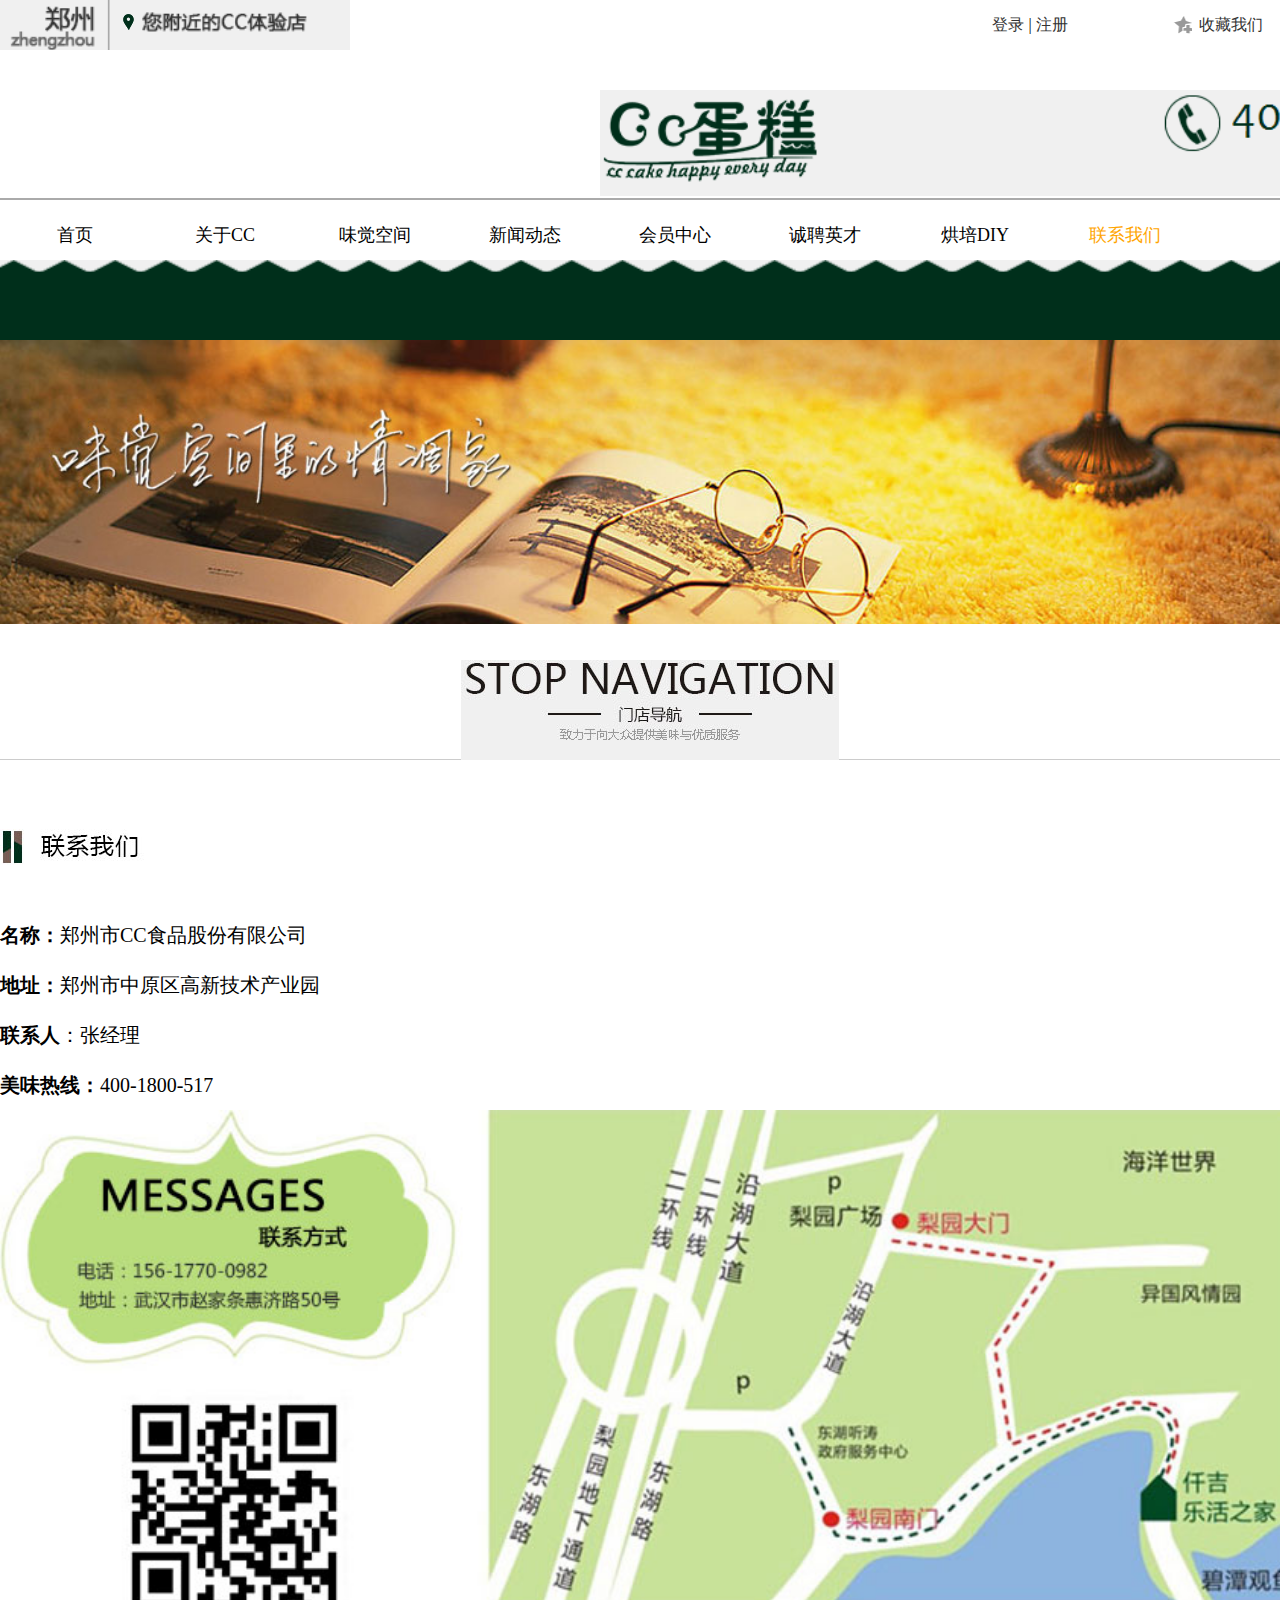
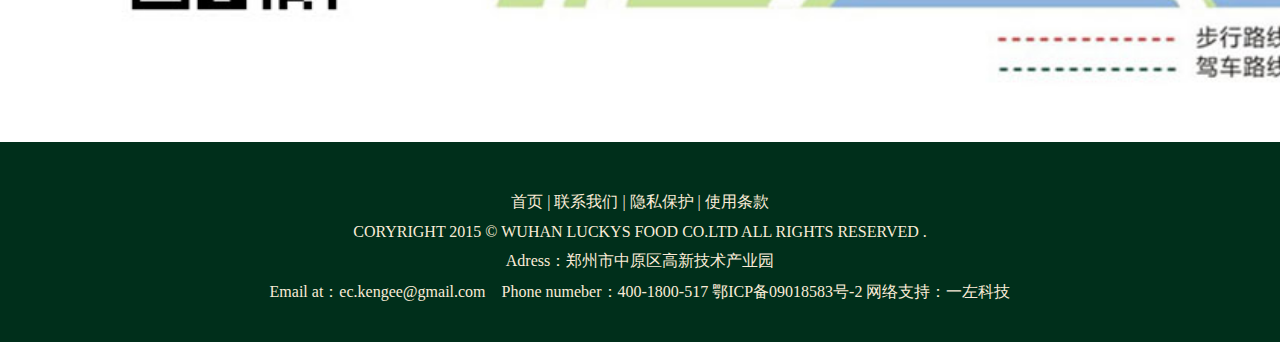
==== connect.html @ 596620e9 "cc蛋糕" ====
<!DOCTYPE html>
<html lang="en">

<head>
    <meta charset="UTF-8">
    <meta http-equiv="X-UA-Compatible" content="IE=edge">
    <meta name="viewport" content="width=device-width, initial-scale=1.0">
    <link rel="stylesheet" href="./css/common.css">
    <link rel="stylesheet" href="./css/connect.css">
    <title>Document</title>
    <style>
       
    </style>
</head>

<body>
    <!-- 头部区域 -->
    <div class="header w">
        <div class="top">
            <div class="top-left">
                <img src="./images/top-2.gif" alt="">
            </div>
            <div class="top-right">
                <div class="share">
                    <ul>
                        <li> <span></span> <a href="javascript:;">收藏我们</a></li>
                        <li> <span></span> <a href="javascript:;">微博关注</a></li>
                        <li> <span></span> <a href="javascript:;">微信关注</a></li>
                    </ul>
                </div>
                <div class="login">
                    <a href="javascript:;">登录</a>&nbsp;|
                    <a href="javascript:;">注册</a>
                </div>
            </div>
        </div>
        <div class="main">
            <div class="logo">
                <img src="./images/logo.gif" alt="">
            </div>
        </div>
    </div>
    <!-- nav区域 -->
    <div class="nav w">
        <ul>
            <li><a href="index.html">首页</a></li>
            </li>
            <li><a href="about.html">关于CC</a>
                <ol>
                    <li> <a href="javascript:;">公司简介</a> &ensp;|</li>
                    <li> <a href="javascript:;">品牌故事</a> &ensp;|</li>
                    <li> <a href="javascript:;">发展历程</a> &ensp;|</li>
                    <li> <a href="javascript:;">企业荣誉</a> </li>
                </ol>
            </li>
            </li>
            <li><a href="taste(味觉).html">味觉空间</a>
                <ol>
                    <li> <a href="javascript:;">热销产品</a> &ensp;|</li>
                    <li> <a href="javascript:;">特色产品</a> &ensp;|</li>
                    <li> <a href="javascript:;">特色手机</a> &ensp;|</li>
                    <li> <a href="javascript:;">伴手礼</a></li>
                </ol>
            </li>
            </li>
            <li><a href="news.html">新闻动态</a>
                <ol class="ol3">
                    <li> <a href="javascript:;">公司新闻</a> &ensp;|</li>
                    <li> <a href="javascript:;">千级人物</a> &ensp;|</li>
                    <li> <a href="javascript:;">媒体报道</a></li>

                </ol>
            </li>
            </li>
            <li><a href="member(会员).html">会员中心</a>
                <ol class="ol2">
                    <li> <a href="javascript:;">会员特权</a> &ensp;|</li>
                    <li> <a href="javascript:;">会员活动</a></li>


                </ol>
            </li>
            </li>
            <li><a href="advertise(招聘).html">诚聘英才</a></li>
            </li>
            <li><a href="DIY.html">烘培DIY</a>
                <ol class="ol2">
                    <li> <a href="javascript:;">烘培教室</a> &ensp;|</li>
                    <li> <a href="javascript:;">DIY活动</a></li>
                </ol>
            </li>
            </li>
            <li><a href="connect.html"><font color="orange">联系我们</font></a></li>
            </li>
        </ul>
    </div>
    <!-- banner区域 -->
    <div class="banner">
        <img src="./images/lxwm-1.jpg" alt="">
    </div>

    <!-- aboutCC标题区域 -->
    <div class="title-aboutCC w13">
        <img src="./images/lxwm-2.jpg" alt="">
    </div>

    <!-- 标题 -->
    <div class="intro-title w13">
        <img src="./images/lxwm-3.jpg" alt="">
    </div>
    <div class="connect w13">
        <ul>
            <li><span>名称：</span>郑州市CC食品股份有限公司</li>
            <li><span>地址：</span>郑州市中原区高新技术产业园</li>
            <li><span>联系人</span>：张经理</li>
            <li><span>美味热线：</span>400-1800-517</li>
        </ul>
    </div>

    <div class="manner w13">
            <img src="./images/lxwm-4.jpg" alt="">
    </div>
    <!-- footer区域 -->
    <div class="footer">
        <p>
            <a href="javascript:;">首页 |</a>
            <a href="javascript:;">联系我们 |</a>
            <a href="javascript:;">隐私保护 |</a>
            <a href="javascript:;">使用条款</a>
        </p>
        <p>CORYRIGHT 2015 © WUHAN LUCKYS FOOD CO.LTD ALL RIGHTS RESERVED .</p>
        <p>Adress：郑州市中原区高新技术产业园</p>
        <p>Email at：ec.kengee@gmail.com　Phone numeber：400-1800-517 鄂ICP备09018583号-2 网络支持：一左科技</p>
    </div>
</body>
</html>
---- css/common.css ----
* {
     margin: 0;
     padding: 0;
     list-style: none;
     box-sizing: border-box;
 }

 a {
     text-decoration: none;
     color: #333;
 }
 .w13{
    width: 1300px;
    margin: 0 auto;
 }

 .w {
     width: 1500px;
     margin: 0 auto;
 }

 .clearfix:before,
 .clearfix:after {

     content: "";

     display: block;

     clear: both;

 }

 .header {
     height: 200px;
     border-bottom: 2px solid #aaa;

 }

 .header .top {
     height: 50px;
 }

 .header .top .top-left {
     float: left;
     width: 350px;
     height: 100%;
     line-height: 50px;
     background-image: url(../images/top-1.gif);
     background-repeat: no-repeat;
     background-size: cover;
 }

 .header .top .top-left img {
     margin-left: 120px;
 }

 .header .top .top-right .login {
     float: right;
     width: 80px;
     height: 100%;
     line-height: 50px;
     text-align: center;

     margin-right: 100px;
 }

 .header .top .top-right .login a:hover {
     color: orange;
 }

 .header .top .top-right .share {
     float: right;
 }

 .header .top .top-right .share ul li {
     float: left;
     width: 110px;
     height: 100%;
     line-height: 50px;
 }

 .header .top .top-right .share ul li span {
     display: inline-block;
     width: 25px;
     height: 25px;

     vertical-align: middle;
 }

 .header .top .top-right .share ul li:nth-child(1) span {
     background-image: url(../images/3.gif);
     background-repeat: no-repeat;
 }

 .header .top .top-right .share ul li:nth-child(2) span {
     background-image: url(../images/3.gif);
     background-repeat: no-repeat;
     background-position: -85px;
 }

 .header .top .top-right .share ul li:nth-child(3) span {
     background-image: url(../images/3.gif);
     background-repeat: no-repeat;
     background-position: -175px;
 }

 .header .top .top-right .share ul li a:hover {
     color: orange;
 }

 .header .main {
     height: 80px;
     margin-top: 40px;
 }

 .header .main .logo {
     float: right;
     width: 60%;
 }

 .header .main .logo img {
     width: 100%;
     height: 100%;
 }

 .nav {
     height: 50px;
     margin-top: 10px;
 }

 .nav ul>li {
     float: left;
     width: 150px;
     text-align: center;
     line-height: 50px;
     font-size: 18px;
 }

 .nav ul>li a {
     color: #000000;
 }

 .nav ul>li a:hover {
     color: orange;
 }

 .nav ul>li:hover ol {
     display: block;
 }

 .nav ul>li ol {
     display: none;
     width: 450px;
     height: 50px;
     background-color: white;
     border-radius: 5px;
 }

 .nav ul>li .ol3{
    width: 350px;
 }
 .nav ul>li .ol2 {
     width: 250px;
 }

 .nav ul>li ol li {
     display: inline-block;
     width: 100px;
     text-align: center;
 }
 .banner {
     position: relative;
     width: 100%;
     height: 300px;
     background-image: url(../images/about-1.gif);
     background-repeat: no-repeat;
     background-size: cover;
     z-index: -1;
 }

 .banner img {
     position: absolute;
     width: 1300px;
     left: 50%;
     transform: translateX(-50%);
     margin-top: 80px;
 }

 .footer{
    width: 100%;
    height: 200px;
    text-align: center;
    margin-top: 30px;
    padding-top: 50px;
    background-color: #002F1B;
    color: antiquewhite;
 }
 .footer p{
    margin-bottom: 10px;
 }

 .footer a{
    color: antiquewhite;
 }
 .footer a:hover{
    color: gray;
 }
---- css/connect.css ----
.title-aboutCC {
     text-align: center;
     height: 100px;
     margin-top: 100px;
     border-bottom: 1px solid #ccc;
     margin-bottom: 50px;
 }

 .intro-title {
     height: 100px;
     line-height: 100px;
     margin-top: 30px;
 }

 .connect {
     font-size: 20px;
 }

 .connect ul li {
     height: 50px;
     line-height: 50px;
 }

 .connect ul li span {
     font-weight: 900;
 }

 .manner img {
     width: 100%;
 }
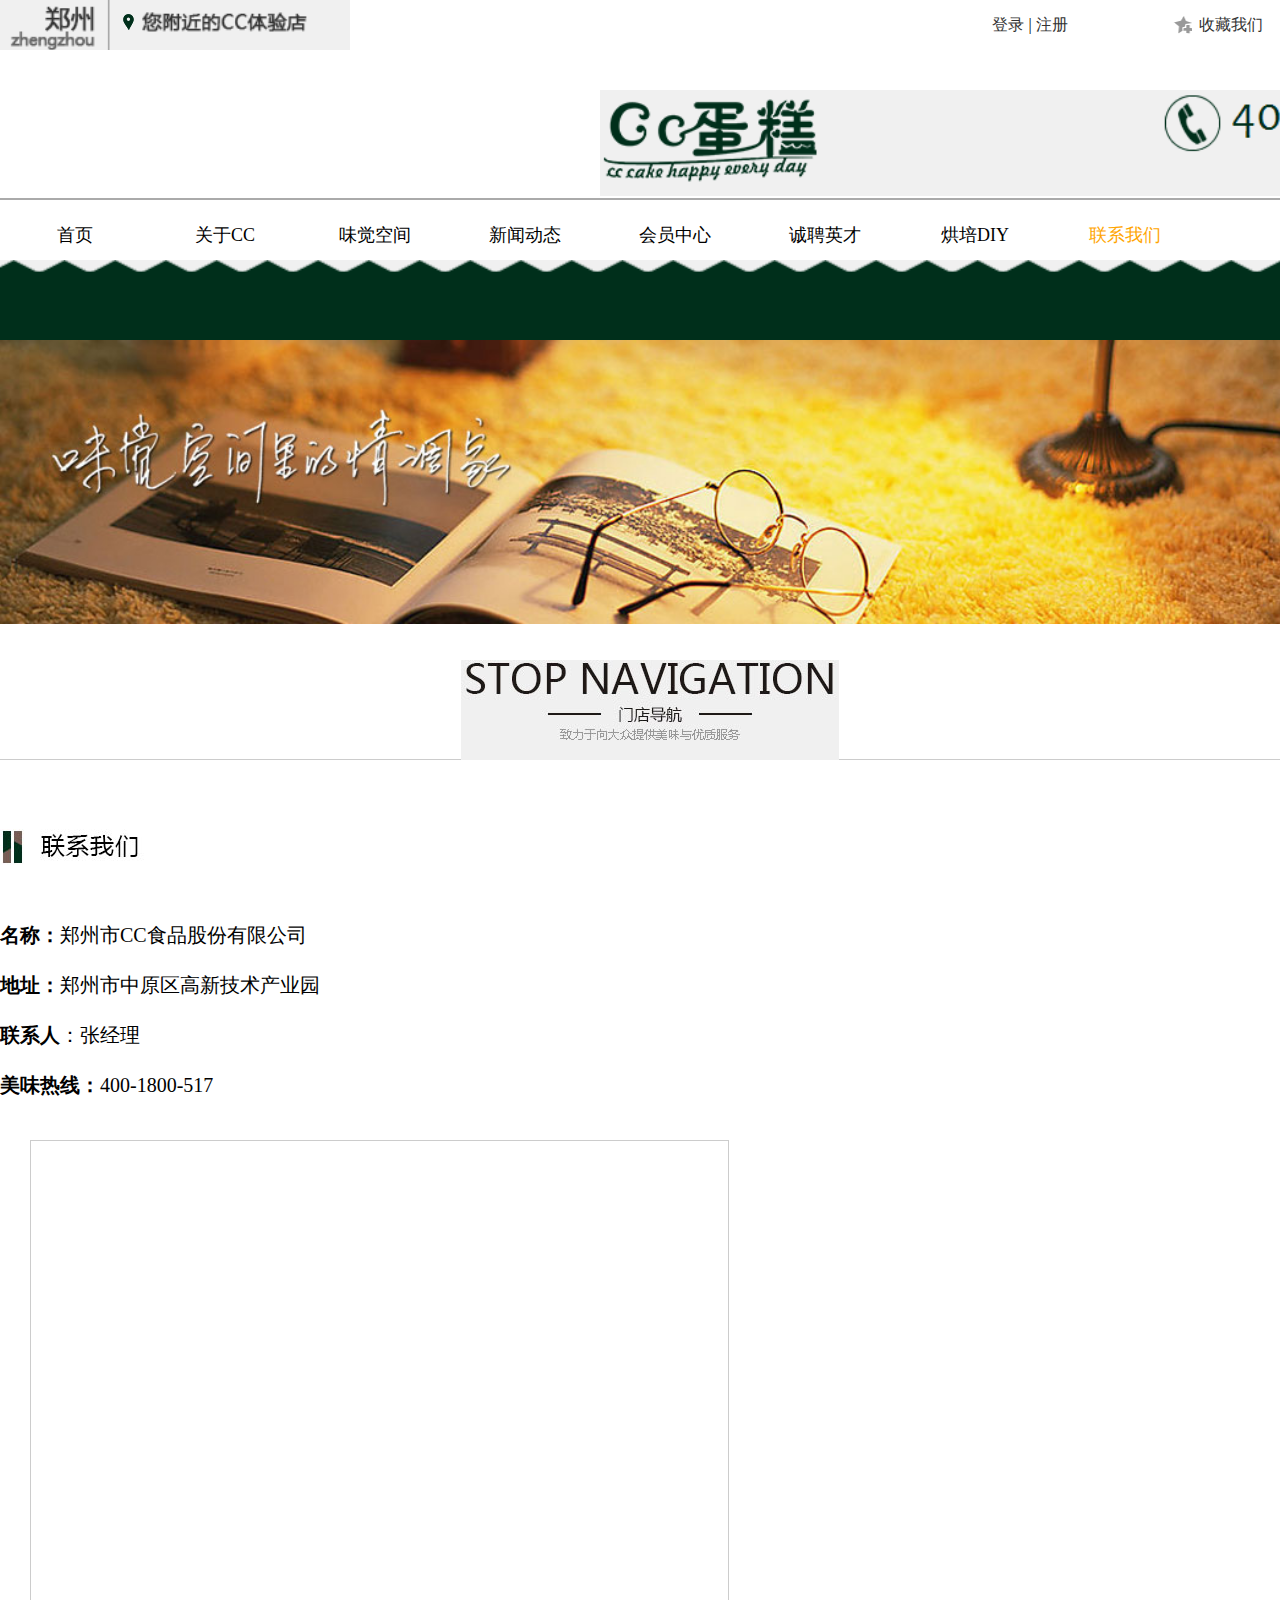
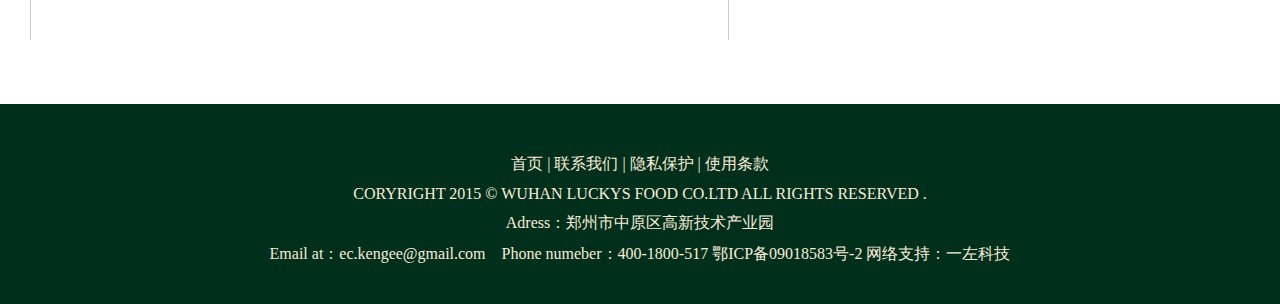
==== commit f7a174b7: "完结" ====
--- a/connect.html
+++ b/connect.html
@@ -9,7 +9,12 @@
     <link rel="stylesheet" href="./css/connect.css">
     <title>Document</title>
     <style>
-       
+        iframe {
+            width: 700px;
+            height: 500px;
+            margin: 30px;
+            border: none;
+        }
     </style>
 </head>
 
@@ -90,7 +95,9 @@
                 </ol>
             </li>
             </li>
-            <li><a href="connect.html"><font color="orange">联系我们</font></a></li>
+            <li><a href="connect.html">
+                    <font color="orange">联系我们</font>
+                </a></li>
             </li>
         </ul>
     </div>
@@ -118,7 +125,7 @@
     </div>
 
     <div class="manner w13">
-            <img src="./images/lxwm-4.jpg" alt="">
+        <iframe src="./百度地图.html" scrolling="no" ></iframe>
     </div>
     <!-- footer区域 -->
     <div class="footer">
@@ -133,4 +140,5 @@
         <p>Email at：ec.kengee@gmail.com　Phone numeber：400-1800-517 鄂ICP备09018583号-2 网络支持：一左科技</p>
     </div>
 </body>
+
 </html>